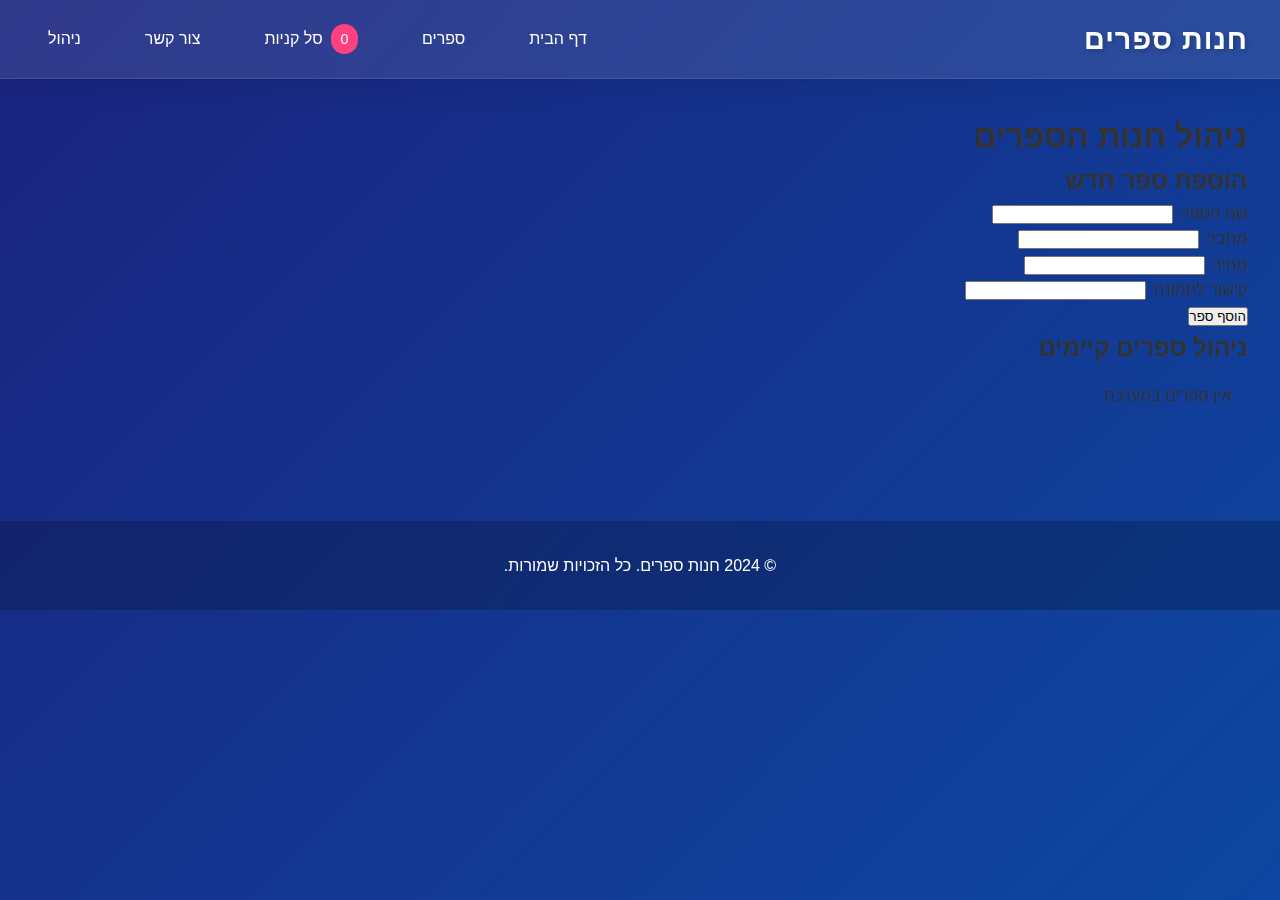
==== admin.html @ a2d4e338 "Add files via upload" ====
<!DOCTYPE html>
<html lang="he" dir="rtl">
<head>
    <meta charset="UTF-8">
    <meta name="viewport" content="width=device-width, initial-scale=1.0">
    <title>ניהול - חנות ספרים</title>
    <link rel="stylesheet" href="styles.css">
</head>
<body>
    <!-- תפריט ניווט -->
    <header>
        <nav>
            <div class="logo">
                <a href="index.html">חנות ספרים</a>
            </div>
            <ul>
                <li><a href="index.html">דף הבית</a></li>
                <li><a href="books.html">ספרים</a></li>
                <li>
                    <a href="cart.html" class="cart-link">
                        <span class="cart-count">0</span>
                        סל קניות
                    </a>
                </li>
                <li><a href="contact.html">צור קשר</a></li>
                <li><a href="admin.html">ניהול</a></li>
            </ul>
        </nav>
    </header>

    <main>
        <h1>ניהול חנות הספרים</h1>
        
        <!-- טופס הוספת ספר -->
        <section class="admin-section">
            <h2>הוספת ספר חדש</h2>
            <form id="addBookForm" class="admin-form">
                <div class="form-group">
                    <label for="bookTitle">שם הספר:</label>
                    <input type="text" id="bookTitle" required>
                </div>
                <div class="form-group">
                    <label for="bookAuthor">מחבר:</label>
                    <input type="text" id="bookAuthor" required>
                </div>
                <div class="form-group">
                    <label for="bookPrice">מחיר:</label>
                    <input type="number" id="bookPrice" required>
                </div>
                <div class="form-group">
                    <label for="bookImage">קישור לתמונה:</label>
                    <input type="url" id="bookImage" required>
                </div>
                <button type="submit">הוסף ספר</button>
            </form>
        </section>

        <!-- רשימת ספרים -->
        <section class="admin-section">
            <h2>ניהול ספרים קיימים</h2>
            <div id="booksList" class="books-grid">
                <!-- הספרים יוצגו כאן -->
            </div>
        </section>
    </main>

    <footer>
        <p>&copy; 2024 חנות ספרים. כל הזכויות שמורות.</p>
    </footer>

    <script>
        // טעינת ספרים בטעינת הדף
        document.addEventListener('DOMContentLoaded', loadBooks);

        // הוספת ספר חדש
        document.getElementById('addBookForm').addEventListener('submit', function(e) {
            e.preventDefault();
            
            const newBook = {
                id: Date.now(),
                title: document.getElementById('bookTitle').value,
                author: document.getElementById('bookAuthor').value,
                price: Number(document.getElementById('bookPrice').value),
                image: document.getElementById('bookImage').value
            };

            // שמירה ב-localStorage
            let books = JSON.parse(localStorage.getItem('books') || '[]');
            books.push(newBook);
            localStorage.setItem('books', JSON.stringify(books));

            // איפוס הטופס
            this.reset();
            alert('הספר נוסף בהצלחה!');
            
            // רענון רשימת הספרים
            loadBooks();
        });

        // טעינת רשימת הספרים
        function loadBooks() {
            const books = JSON.parse(localStorage.getItem('books') || '[]');
            const booksListElement = document.getElementById('booksList');
            
            if (books.length === 0) {
                booksListElement.innerHTML = '<p>אין ספרים במערכת</p>';
                return;
            }
            
            booksListElement.innerHTML = books.map((book, index) => `
                <div class="book-card">
                    <img src="${book.image}" alt="${book.title}">
                    <h3>${book.title}</h3>
                    <p>מאת: ${book.author}</p>
                    <p>מחיר: ₪${book.price}</p>
                    <div class="book-actions">
                        <button onclick="deleteBook(${index})" class="delete-btn">מחק</button>
                        <button onclick="editBook(${index})" class="edit-btn">ערוך</button>
                    </div>
                </div>
            `).join('');
        }

        // מחיקת ספר
        function deleteBook(index) {
            if (confirm('האם אתה בטוח שברצונך למחוק ספר זה?')) {
                const books = JSON.parse(localStorage.getItem('books') || '[]');
                books.splice(index, 1);
                localStorage.setItem('books', JSON.stringify(books));
                loadBooks();
            }
        }

        // עריכת ספר
        function editBook(index) {
            const books = JSON.parse(localStorage.getItem('books') || '[]');
            const book = books[index];
            
            // מילוי הטופס בפרטי הספר
            document.getElementById('bookTitle').value = book.title;
            document.getElementById('bookAuthor').value = book.author;
            document.getElementById('bookPrice').value = book.price;
            document.getElementById('bookImage').value = book.image;
            
            // מחיקת הספר הישן
            books.splice(index, 1);
            localStorage.setItem('books', JSON.stringify(books));
            
            // גלילה לטופס
            document.querySelector('.admin-section').scrollIntoView({ behavior: 'smooth' });
        }
    </script>
</body>
</html>
---- styles.css ----
/* איפוס והגדרות בסיס */
* {
    margin: 0;
    padding: 0;
    box-sizing: border-box;
}

body {
    font-family: 'Heebo', sans-serif;
    background: linear-gradient(135deg, #1a237e 0%, #0d47a1 100%);
    color: #333;
    line-height: 1.6;
    min-height: 100vh;
}

/* עיצוב Header */
header {
    background: rgba(255, 255, 255, 0.1);
    backdrop-filter: blur(10px);
    box-shadow: 0 4px 30px rgba(0, 0, 0, 0.1);
    border-bottom: 1px solid rgba(255, 255, 255, 0.1);
    position: sticky;
    top: 0;
    z-index: 1000;
}

nav {
    max-width: 1400px;
    margin: 0 auto;
    padding: 1rem 2rem;
    display: flex;
    justify-content: space-between;
    align-items: center;
}

.logo a {
    color: white;
    font-size: 1.8rem;
    font-weight: 700;
    text-decoration: none;
    letter-spacing: 1px;
    text-shadow: 2px 2px 4px rgba(0, 0, 0, 0.2);
}

nav ul {
    display: flex;
    gap: 2rem;
    align-items: center;
    list-style: none;
}

nav ul li a {
    color: white;
    text-decoration: none;
    font-weight: 500;
    padding: 0.5rem 1rem;
    border-radius: 8px;
    transition: all 0.3s ease;
}

nav ul li a:hover {
    background: rgba(255, 255, 255, 0.1);
    transform: translateY(-2px);
}

/* עיצוב Main Content */
main {
    max-width: 1400px;
    margin: 0 auto;
    padding: 2rem;
}

.welcome-title {
    color: white;
    font-size: 3.5rem;
    font-weight: 700;
    text-align: center;
    margin: 3rem 0;
    text-shadow: 2px 2px 4px rgba(0, 0, 0, 0.2);
    letter-spacing: 1px;
}

.featured-books h2 {
    color: white;
    font-size: 2.5rem;
    text-align: center;
    margin: 2rem 0 3rem;
    text-shadow: 2px 2px 4px rgba(0, 0, 0, 0.2);
}

/* עיצוב כרטיסי ספרים */
.books-grid {
    display: grid;
    grid-template-columns: repeat(auto-fill, minmax(280px, 1fr));
    gap: 2rem;
    padding: 1rem;
}

.book-card {
    background: rgba(255, 255, 255, 0.95);
    border-radius: 16px;
    overflow: hidden;
    box-shadow: 0 8px 30px rgba(0, 0, 0, 0.1);
    transition: all 0.3s ease;
    position: relative;
}

.book-card:hover {
    transform: translateY(-10px);
    box-shadow: 0 15px 40px rgba(0, 0, 0, 0.2);
}

.book-card img {
    width: 100%;
    height: 300px;
    object-fit: cover;
    border-bottom: 1px solid rgba(0, 0, 0, 0.1);
}

.book-info {
    padding: 1.5rem;
}

.book-card h3 {
    font-size: 1.4rem;
    margin-bottom: 0.5rem;
    color: #1a237e;
}

.book-card .author {
    color: #666;
    font-size: 1rem;
    margin-bottom: 1rem;
}

.book-card .price {
    font-size: 1.3rem;
    font-weight: 700;
    color: #0d47a1;
    margin-bottom: 1rem;
}

.add-to-cart-btn {
    width: 100%;
    padding: 1rem;
    background: #1a237e;
    color: white;
    border: none;
    border-radius: 8px;
    font-size: 1rem;
    font-weight: 500;
    cursor: pointer;
    transition: all 0.3s ease;
}

.add-to-cart-btn:hover {
    background: #0d47a1;
    transform: translateY(-2px);
}

/* עיצוב Cart Badge */
.cart-link {
    position: relative;
    display: flex;
    align-items: center;
    gap: 0.5rem;
}

.cart-count {
    background: #ff4081;
    color: white;
    padding: 0.2rem 0.6rem;
    border-radius: 20px;
    font-size: 0.9rem;
    font-weight: 500;
}

/* עיצוב Footer */
footer {
    background: rgba(0, 0, 0, 0.2);
    color: white;
    text-align: center;
    padding: 2rem;
    margin-top: 4rem;
    backdrop-filter: blur(10px);
}

/* מודל פרטי ספר */
.book-modal {
    position: fixed;
    top: 0;
    left: 0;
    width: 100%;
    height: 100%;
    background: rgba(0, 0, 0, 0.8);
    display: flex;
    justify-content: center;
    align-items: center;
    z-index: 1000;
}

.modal-content {
    background: white;
    padding: 2rem;
    border-radius: 16px;
    max-width: 600px;
    width: 90%;
    max-height: 90vh;
    overflow-y: auto;
    position: relative;
}

.close-modal {
    position: absolute;
    top: 1rem;
    right: 1rem;
    font-size: 1.5rem;
    cursor: pointer;
}

.book-details {
    margin: 1rem 0;
    font-size: 0.9rem;
    color: #666;
}

.details-btn {
    background: #1a237e;
    color: white;
    border: none;
    padding: 0.5rem 1rem;
    border-radius: 8px;
    margin-bottom: 0.5rem;
    cursor: pointer;
    width: 100%;
}

.details-btn:hover {
    background: #0d47a1;
}

.description {
    margin: 1rem 0;
    line-height: 1.6;
}

.book-metadata {
    background: #f5f5f5;
    padding: 1rem;
    border-radius: 8px;
    margin: 1rem 0;
}

/* עיצוב סל קניות */
.cart-container {
    max-width: 1200px;
    margin: 0 auto;
    padding: 2rem;
    display: grid;
    grid-template-columns: 1fr 300px;
    gap: 2rem;
}

.cart-items {
    background: rgba(255, 255, 255, 0.95);
    padding: 2rem;
    border-radius: 16px;
    box-shadow: 0 8px 30px rgba(0, 0, 0, 0.1);
}

.cart-item {
    display: grid;
    grid-template-columns: 1fr auto auto auto;
    align-items: center;
    gap: 1rem;
    padding: 1rem;
    border-bottom: 1px solid #eee;
}

.item-details h3 {
    margin: 0;
    font-size: 1.1rem;
    color: #1a237e;
}

.item-price {
    color: #666;
    margin: 0.5rem 0;
}

.item-quantity {
    display: flex;
    align-items: center;
    gap: 0.5rem;
}

.item-quantity button {
    background: #1a237e;
    color: white;
    border: none;
    width: 30px;
    height: 30px;
    border-radius: 50%;
    cursor: pointer;
    font-size: 1.2rem;
}

.item-total {
    font-weight: 700;
    color: #1a237e;
}

.remove-item {
    background: #dc3545;
    color: white;
    border: none;
    width: 30px;
    height: 30px;
    border-radius: 50%;
    cursor: pointer;
    font-size: 1.2rem;
}

.cart-summary {
    background: rgba(255, 255, 255, 0.95);
    padding: 2rem;
    border-radius: 16px;
    box-shadow: 0 8px 30px rgba(0, 0, 0, 0.1);
    position: sticky;
    top: 2rem;
}

.cart-summary h3 {
    margin: 0 0 1rem;
    color: #1a237e;
}

.total-price {
    font-size: 1.4rem;
    font-weight: 700;
    color: #1a237e;
    margin: 1rem 0;
}

.checkout-btn {
    width: 100%;
    padding: 1rem;
    background: #4CAF50;
    color: white;
    border: none;
    border-radius: 8px;
    font-size: 1.1rem;
    cursor: pointer;
    margin-bottom: 1rem;
}

.clear-cart-btn {
    width: 100%;
    padding: 1rem;
    background: #dc3545;
    color: white;
    border: none;
    border-radius: 8px;
    font-size: 1.1rem;
    cursor: pointer;
}

.empty-cart {
    text-align: center;
    color: #666;
    font-size: 1.2rem;
    padding: 2rem;
}

@media (max-width: 768px) {
    .cart-container {
        grid-template-columns: 1fr;
    }
    
    .cart-item {
        grid-template-columns: 1fr auto;
        gap: 0.5rem;
    }
    
    .item-quantity {
        grid-column: 1/-1;
        justify-content: center;
    }
}
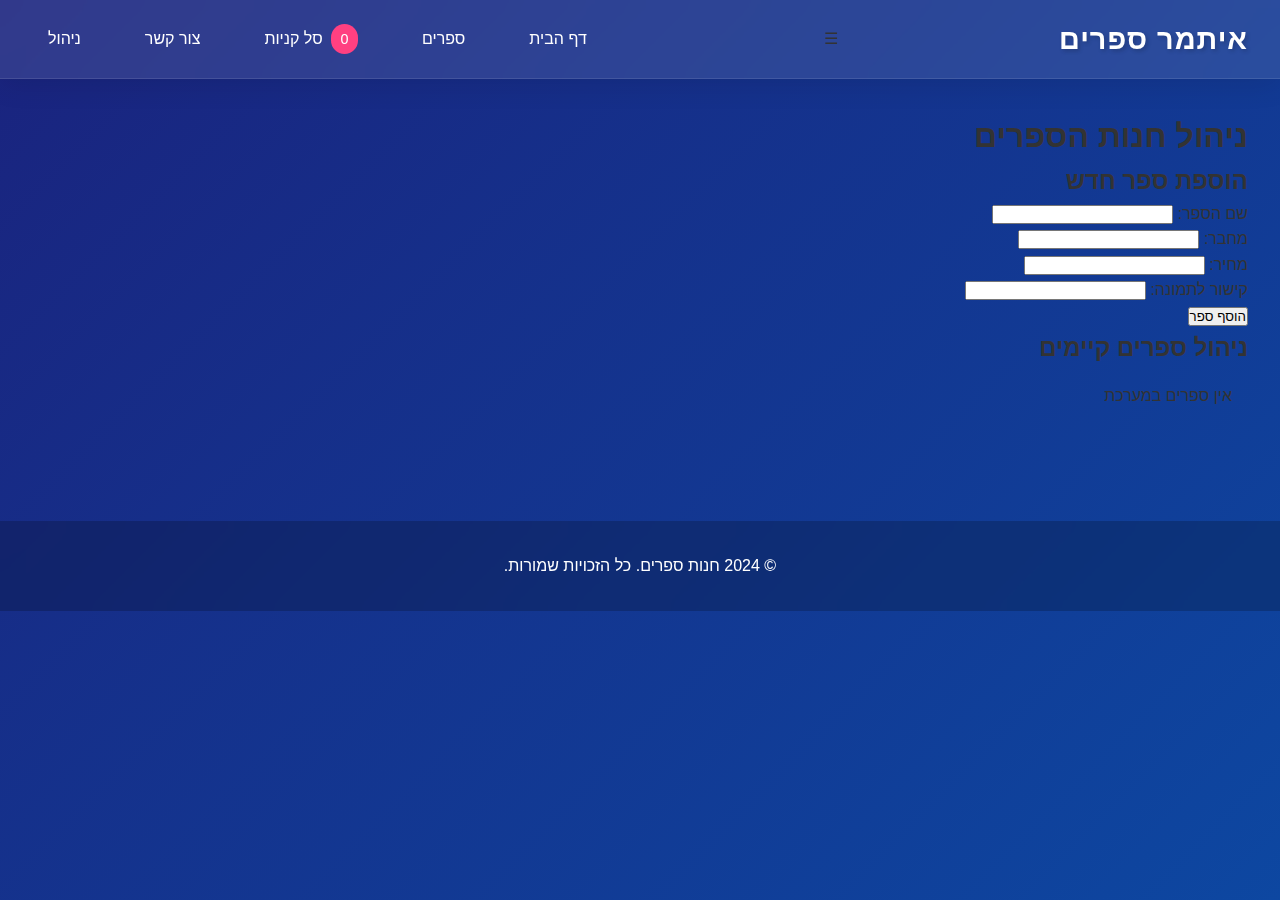
==== commit 358a269e: "Add files via upload" ====
--- a/admin.html
+++ b/admin.html
@@ -11,8 +11,9 @@
     <header>
         <nav>
             <div class="logo">
-                <a href="index.html">חנות ספרים</a>
+                <a href="index.html">איתמר ספרים</a>
             </div>
+            <div class="menu-toggle">☰</div>
             <ul>
                 <li><a href="index.html">דף הבית</a></li>
                 <li><a href="books.html">ספרים</a></li>
@@ -149,6 +150,21 @@
             // גלילה לטופס
             document.querySelector('.admin-section').scrollIntoView({ behavior: 'smooth' });
         }
+
+        // תפריט מובייל
+        const menuToggle = document.querySelector('.menu-toggle');
+        const navUl = document.querySelector('nav ul');
+
+        menuToggle.addEventListener('click', () => {
+            navUl.classList.toggle('active');
+        });
+
+        // סגירת תפריט בלחיצה על קישור
+        document.querySelectorAll('nav a').forEach(link => {
+            link.addEventListener('click', () => {
+                navUl.classList.remove('active');
+            });
+        });
     </script>
 </body>
 </html>--- a/styles.css
+++ b/styles.css
@@ -251,95 +251,207 @@
     margin: 1rem 0;
 }
 
+/* הגדרות בסיס רספונסיביות */
+* {
+    box-sizing: border-box;
+    margin: 0;
+    padding: 0;
+}
+
+/* Meta viewport כבר קיים ב-HTML */
+
+/* עיצוב תפריט למובייל */
+@media screen and (max-width: 768px) {
+    nav {
+        padding: 0.5rem;
+    }
+
+    nav ul {
+        position: fixed;
+        top: 60px;
+        right: -100%;
+        background: rgba(26, 35, 126, 0.95);
+        backdrop-filter: blur(10px);
+        width: 100%;
+        height: calc(100vh - 60px);
+        flex-direction: column;
+        padding: 2rem;
+        transition: 0.3s;
+        z-index: 1000;
+    }
+
+    nav ul.active {
+        right: 0;
+    }
+
+    .menu-toggle {
+        display: block;
+        font-size: 1.5rem;
+        color: white;
+        cursor: pointer;
+    }
+
+    /* עיצוב כרטיסי ספרים */
+    .books-grid {
+        grid-template-columns: 1fr;
+        padding: 1rem;
+    }
+
+    .book-card {
+        margin: 0.5rem 0;
+    }
+
+    /* עיצוב סל קניות */
+    .cart-container {
+        grid-template-columns: 1fr;
+        padding: 1rem;
+    }
+
+    .cart-item {
+        grid-template-columns: 1fr;
+        text-align: center;
+    }
+
+    .item-quantity {
+        justify-content: center;
+        margin: 1rem 0;
+    }
+
+    /* כותרות */
+    .welcome-title {
+        font-size: 2rem;
+        padding: 1rem;
+    }
+}
+
+/* עיצוב לטאבלט */
+@media screen and (min-width: 769px) and (max-width: 1024px) {
+    .books-grid {
+        grid-template-columns: repeat(2, 1fr);
+    }
+}
+
 /* עיצוב סל קניות */
 .cart-container {
     max-width: 1200px;
-    margin: 0 auto;
+    margin: 2rem auto;
+    padding: 0 2rem;
+    display: grid;
+    grid-template-columns: 1fr 350px;
+    gap: 2rem;
+}
+
+.cart-items {
+    background: white;
+    border-radius: 16px;
+    box-shadow: 0 4px 20px rgba(0, 0, 0, 0.08);
     padding: 2rem;
-    display: grid;
-    grid-template-columns: 1fr 300px;
-    gap: 2rem;
-}
-
-.cart-items {
-    background: rgba(255, 255, 255, 0.95);
-    padding: 2rem;
-    border-radius: 16px;
-    box-shadow: 0 8px 30px rgba(0, 0, 0, 0.1);
 }
 
 .cart-item {
     display: grid;
     grid-template-columns: 1fr auto auto auto;
     align-items: center;
-    gap: 1rem;
-    padding: 1rem;
+    gap: 1.5rem;
+    padding: 1.5rem;
     border-bottom: 1px solid #eee;
+    transition: all 0.3s ease;
+}
+
+.cart-item:hover {
+    background: #f8f9fa;
 }
 
 .item-details h3 {
-    margin: 0;
-    font-size: 1.1rem;
     color: #1a237e;
+    font-size: 1.2rem;
+    margin-bottom: 0.5rem;
 }
 
 .item-price {
     color: #666;
-    margin: 0.5rem 0;
+    font-size: 1.1rem;
 }
 
 .item-quantity {
     display: flex;
     align-items: center;
-    gap: 0.5rem;
+    gap: 1rem;
+    background: #f8f9fa;
+    padding: 0.5rem;
+    border-radius: 8px;
 }
 
 .item-quantity button {
     background: #1a237e;
     color: white;
     border: none;
-    width: 30px;
-    height: 30px;
-    border-radius: 50%;
-    cursor: pointer;
-    font-size: 1.2rem;
+    width: 32px;
+    height: 32px;
+    border-radius: 8px;
+    cursor: pointer;
+    font-size: 1.2rem;
+    transition: all 0.2s ease;
+}
+
+.item-quantity button:hover {
+    background: #283593;
+    transform: scale(1.05);
+}
+
+.item-quantity span {
+    font-size: 1.2rem;
+    font-weight: 500;
+    min-width: 30px;
+    text-align: center;
 }
 
 .item-total {
     font-weight: 700;
     color: #1a237e;
+    font-size: 1.2rem;
 }
 
 .remove-item {
     background: #dc3545;
     color: white;
     border: none;
-    width: 30px;
-    height: 30px;
-    border-radius: 50%;
-    cursor: pointer;
-    font-size: 1.2rem;
+    width: 32px;
+    height: 32px;
+    border-radius: 8px;
+    cursor: pointer;
+    font-size: 1.2rem;
+    transition: all 0.2s ease;
+}
+
+.remove-item:hover {
+    background: #c82333;
+    transform: scale(1.05);
 }
 
 .cart-summary {
-    background: rgba(255, 255, 255, 0.95);
+    background: white;
+    border-radius: 16px;
+    box-shadow: 0 4px 20px rgba(0, 0, 0, 0.08);
     padding: 2rem;
-    border-radius: 16px;
-    box-shadow: 0 8px 30px rgba(0, 0, 0, 0.1);
     position: sticky;
     top: 2rem;
+    height: fit-content;
 }
 
 .cart-summary h3 {
-    margin: 0 0 1rem;
     color: #1a237e;
+    font-size: 1.4rem;
+    margin-bottom: 1.5rem;
+    padding-bottom: 1rem;
+    border-bottom: 2px solid #e3f2fd;
 }
 
 .total-price {
-    font-size: 1.4rem;
+    font-size: 1.6rem;
     font-weight: 700;
     color: #1a237e;
-    margin: 1rem 0;
+    margin: 1.5rem 0;
 }
 
 .checkout-btn {
@@ -349,41 +461,74 @@
     color: white;
     border: none;
     border-radius: 8px;
-    font-size: 1.1rem;
+    font-size: 1.2rem;
+    font-weight: 500;
     cursor: pointer;
     margin-bottom: 1rem;
+    transition: all 0.3s ease;
+}
+
+.checkout-btn:hover {
+    background: #43A047;
+    transform: translateY(-2px);
+    box-shadow: 0 4px 12px rgba(76, 175, 80, 0.2);
 }
 
 .clear-cart-btn {
     width: 100%;
     padding: 1rem;
+    background: #f8f9fa;
+    color: #dc3545;
+    border: 2px solid #dc3545;
+    border-radius: 8px;
+    font-size: 1.1rem;
+    font-weight: 500;
+    cursor: pointer;
+    transition: all 0.3s ease;
+}
+
+.clear-cart-btn:hover {
     background: #dc3545;
     color: white;
-    border: none;
-    border-radius: 8px;
-    font-size: 1.1rem;
-    cursor: pointer;
 }
 
 .empty-cart {
     text-align: center;
     color: #666;
     font-size: 1.2rem;
-    padding: 2rem;
-}
-
+    padding: 3rem;
+}
+
+/* התאמה למובייל */
 @media (max-width: 768px) {
     .cart-container {
         grid-template-columns: 1fr;
+        padding: 1rem;
     }
     
     .cart-item {
-        grid-template-columns: 1fr auto;
-        gap: 0.5rem;
+        grid-template-columns: 1fr;
+        text-align: center;
+        gap: 1rem;
     }
     
     .item-quantity {
-        grid-column: 1/-1;
         justify-content: center;
-    }
+        margin: 1rem auto;
+    }
+    
+    .cart-summary {
+        position: static;
+        margin-top: 2rem;
+    }
+}
+
+/* אנימציות */
+@keyframes fadeIn {
+    from { opacity: 0; transform: translateY(10px); }
+    to { opacity: 1; transform: translateY(0); }
+}
+
+.cart-item {
+    animation: fadeIn 0.3s ease-out;
 }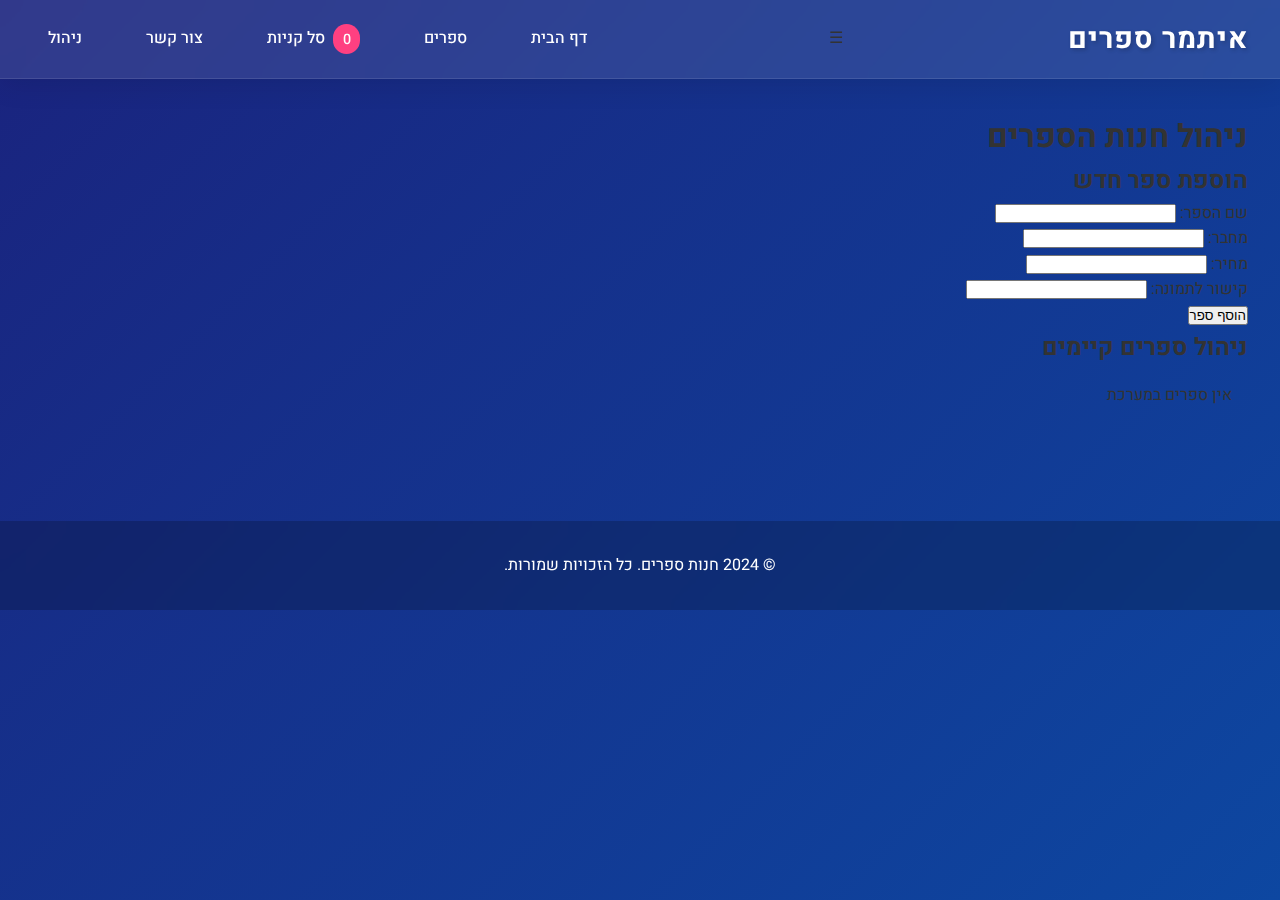
==== commit e28bf237: "Add files via upload" ====
--- a/admin.html
+++ b/admin.html
@@ -3,7 +3,17 @@
 <head>
     <meta charset="UTF-8">
     <meta name="viewport" content="width=device-width, initial-scale=1.0">
-    <title>ניהול - חנות ספרים</title>
+    <title>איתמר ספרים</title>
+    
+    <!-- Favicon -->
+    <link rel="apple-touch-icon" sizes="180x180" href="apple-touch-icon.png">
+    <link rel="icon" type="image/png" sizes="32x32" href="favicon-32x32.png">
+    <link rel="icon" type="image/png" sizes="16x16" href="favicon-16x16.png">
+    <link rel="manifest" href="site.webmanifest">
+    <meta name="theme-color" content="#1a237e">
+    
+    <!-- שאר התגיות הקיימות -->
+    <link href="https://fonts.googleapis.com/css2?family=Heebo:wght@300;400;500;700&display=swap" rel="stylesheet">
     <link rel="stylesheet" href="styles.css">
 </head>
 <body>
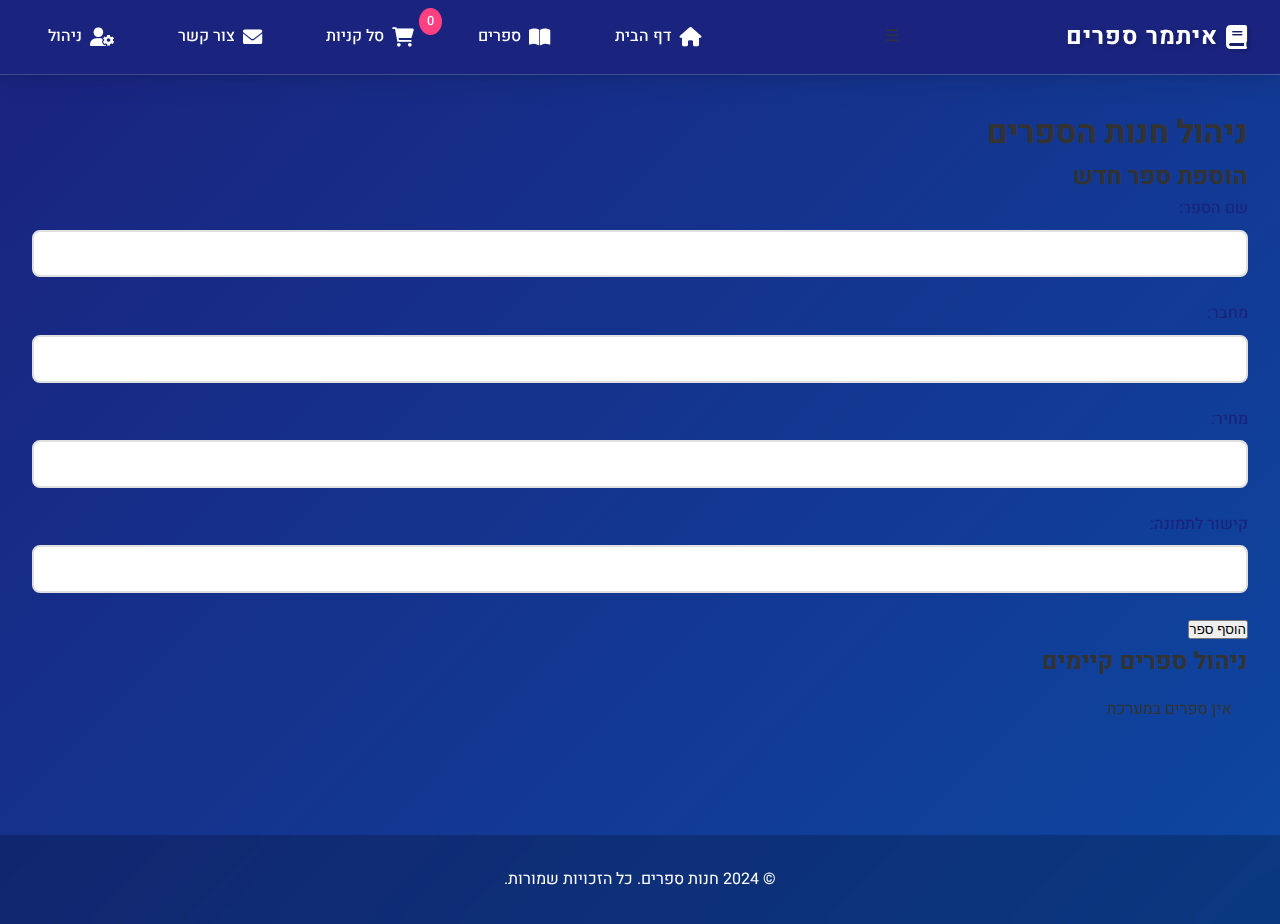
==== commit 7421f3cb: "Add files via upload" ====
--- a/admin.html
+++ b/admin.html
@@ -15,26 +15,51 @@
     <!-- שאר התגיות הקיימות -->
     <link href="https://fonts.googleapis.com/css2?family=Heebo:wght@300;400;500;700&display=swap" rel="stylesheet">
     <link rel="stylesheet" href="styles.css">
+    <link rel="stylesheet" href="https://cdnjs.cloudflare.com/ajax/libs/font-awesome/6.0.0/css/all.min.css">
 </head>
 <body>
     <!-- תפריט ניווט -->
     <header>
         <nav>
             <div class="logo">
-                <a href="index.html">איתמר ספרים</a>
+                <a href="index.html">
+                    <i class="fas fa-book"></i>
+                    איתמר ספרים
+                </a>
             </div>
             <div class="menu-toggle">☰</div>
             <ul>
-                <li><a href="index.html">דף הבית</a></li>
-                <li><a href="books.html">ספרים</a></li>
+                <li>
+                    <a href="index.html">
+                        <i class="fas fa-home"></i>
+                        דף הבית
+                    </a>
+                </li>
+                <li>
+                    <a href="books.html">
+                        <i class="fas fa-book-open"></i>
+                        ספרים
+                    </a>
+                </li>
                 <li>
                     <a href="cart.html" class="cart-link">
+                        <i class="fas fa-shopping-cart"></i>
+                        סל קניות
                         <span class="cart-count">0</span>
-                        סל קניות
-                    </a>
-                </li>
-                <li><a href="contact.html">צור קשר</a></li>
-                <li><a href="admin.html">ניהול</a></li>
+                    </a>
+                </li>
+                <li>
+                    <a href="contact.html">
+                        <i class="fas fa-envelope"></i>
+                        צור קשר
+                    </a>
+                </li>
+                <li>
+                    <a href="admin.html">
+                        <i class="fas fa-user-cog"></i>
+                        ניהול
+                    </a>
+                </li>
             </ul>
         </nav>
     </header>
--- a/styles.css
+++ b/styles.css
@@ -531,4 +531,286 @@
 
 .cart-item {
     animation: fadeIn 0.3s ease-out;
+}
+
+/* עיצוב דף צור קשר */
+.contact-page {
+    background: linear-gradient(135deg, #f5f7ff 0%, #ffffff 100%);
+    min-height: 80vh;
+}
+
+.contact-hero {
+    text-align: center;
+    padding: 4rem 2rem;
+    background: linear-gradient(135deg, #1a237e 0%, #283593 100%);
+    color: white;
+    margin-bottom: 3rem;
+}
+
+.contact-hero h1 {
+    font-size: 2.5rem;
+    margin-bottom: 1rem;
+    animation: fadeInDown 0.5s ease-out;
+}
+
+.contact-hero p {
+    font-size: 1.2rem;
+    opacity: 0.9;
+    animation: fadeInUp 0.5s ease-out 0.2s both;
+}
+
+.contact-container {
+    max-width: 1200px;
+    margin: 0 auto;
+    padding: 0 2rem;
+}
+
+.contact-info {
+    display: grid;
+    grid-template-columns: repeat(3, 1fr);
+    gap: 2rem;
+    margin-bottom: 3rem;
+}
+
+.info-card {
+    background: white;
+    padding: 2rem;
+    border-radius: 16px;
+    text-align: center;
+    box-shadow: 0 4px 20px rgba(0, 0, 0, 0.08);
+    transition: transform 0.3s ease;
+    animation: fadeIn 0.5s ease-out;
+}
+
+.info-card:hover {
+    transform: translateY(-5px);
+}
+
+.info-card i {
+    font-size: 2rem;
+    color: #1a237e;
+    margin-bottom: 1rem;
+}
+
+.info-card h3 {
+    color: #1a237e;
+    margin-bottom: 0.5rem;
+}
+
+.info-card p {
+    color: #666;
+}
+
+.contact-form {
+    background: white;
+    padding: 3rem;
+    border-radius: 16px;
+    box-shadow: 0 4px 20px rgba(0, 0, 0, 0.08);
+    max-width: 800px;
+    margin: 0 auto;
+    animation: slideUp 0.5s ease-out;
+}
+
+.form-group {
+    margin-bottom: 1.5rem;
+}
+
+.form-group label {
+    display: block;
+    margin-bottom: 0.5rem;
+    color: #1a237e;
+    font-weight: 500;
+}
+
+.form-group input,
+.form-group select,
+.form-group textarea {
+    width: 100%;
+    padding: 0.8rem;
+    border: 2px solid #e0e0e0;
+    border-radius: 8px;
+    font-size: 1rem;
+    transition: all 0.3s ease;
+}
+
+.form-group input:focus,
+.form-group select:focus,
+.form-group textarea:focus {
+    border-color: #1a237e;
+    outline: none;
+    box-shadow: 0 0 0 3px rgba(26, 35, 126, 0.1);
+}
+
+.submit-btn {
+    width: 100%;
+    padding: 1rem;
+    background: #1a237e;
+    color: white;
+    border: none;
+    border-radius: 8px;
+    font-size: 1.1rem;
+    cursor: pointer;
+    transition: all 0.3s ease;
+    display: flex;
+    align-items: center;
+    justify-content: center;
+    gap: 0.5rem;
+}
+
+.submit-btn:hover {
+    background: #283593;
+    transform: translateY(-2px);
+    box-shadow: 0 4px 12px rgba(26, 35, 126, 0.2);
+}
+
+.submit-btn i {
+    transition: transform 0.3s ease;
+}
+
+.submit-btn:hover i {
+    transform: translateX(-5px);
+}
+
+/* אנימציות */
+@keyframes fadeInDown {
+    from {
+        opacity: 0;
+        transform: translateY(-20px);
+    }
+    to {
+        opacity: 1;
+        transform: translateY(0);
+    }
+}
+
+@keyframes fadeInUp {
+    from {
+        opacity: 0;
+        transform: translateY(20px);
+    }
+    to {
+        opacity: 1;
+        transform: translateY(0);
+    }
+}
+
+@keyframes slideUp {
+    from {
+        opacity: 0;
+        transform: translateY(40px);
+    }
+    to {
+        opacity: 1;
+        transform: translateY(0);
+    }
+}
+
+/* התאמה למובייל */
+@media (max-width: 768px) {
+    .contact-info {
+        grid-template-columns: 1fr;
+    }
+    
+    .contact-form {
+        padding: 2rem;
+    }
+    
+    .contact-hero {
+        padding: 3rem 1rem;
+    }
+    
+    .contact-hero h1 {
+        font-size: 2rem;
+    }
+}
+
+/* עיצוב תפריט ניווט */
+nav {
+    background: #1a237e;
+    padding: 1rem 2rem;
+    display: flex;
+    justify-content: space-between;
+    align-items: center;
+    box-shadow: 0 2px 10px rgba(0, 0, 0, 0.1);
+}
+
+nav .logo a {
+    color: white;
+    font-size: 1.5rem;
+    font-weight: 700;
+    text-decoration: none;
+    display: flex;
+    align-items: center;
+    gap: 0.5rem;
+}
+
+nav ul {
+    display: flex;
+    gap: 2rem;
+    list-style: none;
+    margin: 0;
+    padding: 0;
+}
+
+nav ul li a {
+    color: white;
+    text-decoration: none;
+    display: flex;
+    align-items: center;
+    gap: 0.5rem;
+    font-weight: 500;
+    transition: all 0.3s ease;
+}
+
+nav ul li a:hover {
+    color: #e3f2fd;
+    transform: translateY(-2px);
+}
+
+nav ul li a i {
+    font-size: 1.2rem;
+}
+
+.cart-link {
+    position: relative;
+}
+
+.cart-count {
+    position: absolute;
+    top: -8px;
+    right: -12px;
+    background: #ff4081;
+    color: white;
+    font-size: 0.8rem;
+    padding: 0.2rem 0.5rem;
+    border-radius: 50%;
+    min-width: 20px;
+    text-align: center;
+}
+
+/* התאמה למובייל */
+@media (max-width: 768px) {
+    .menu-toggle {
+        display: block;
+        color: white;
+        font-size: 1.5rem;
+        cursor: pointer;
+    }
+
+    nav ul {
+        display: none;
+        position: absolute;
+        top: 100%;
+        right: 0;
+        background: #1a237e;
+        width: 100%;
+        flex-direction: column;
+        padding: 1rem;
+        gap: 1rem;
+        box-shadow: 0 4px 10px rgba(0, 0, 0, 0.1);
+    }
+
+    nav ul.active {
+        display: flex;
+    }
 }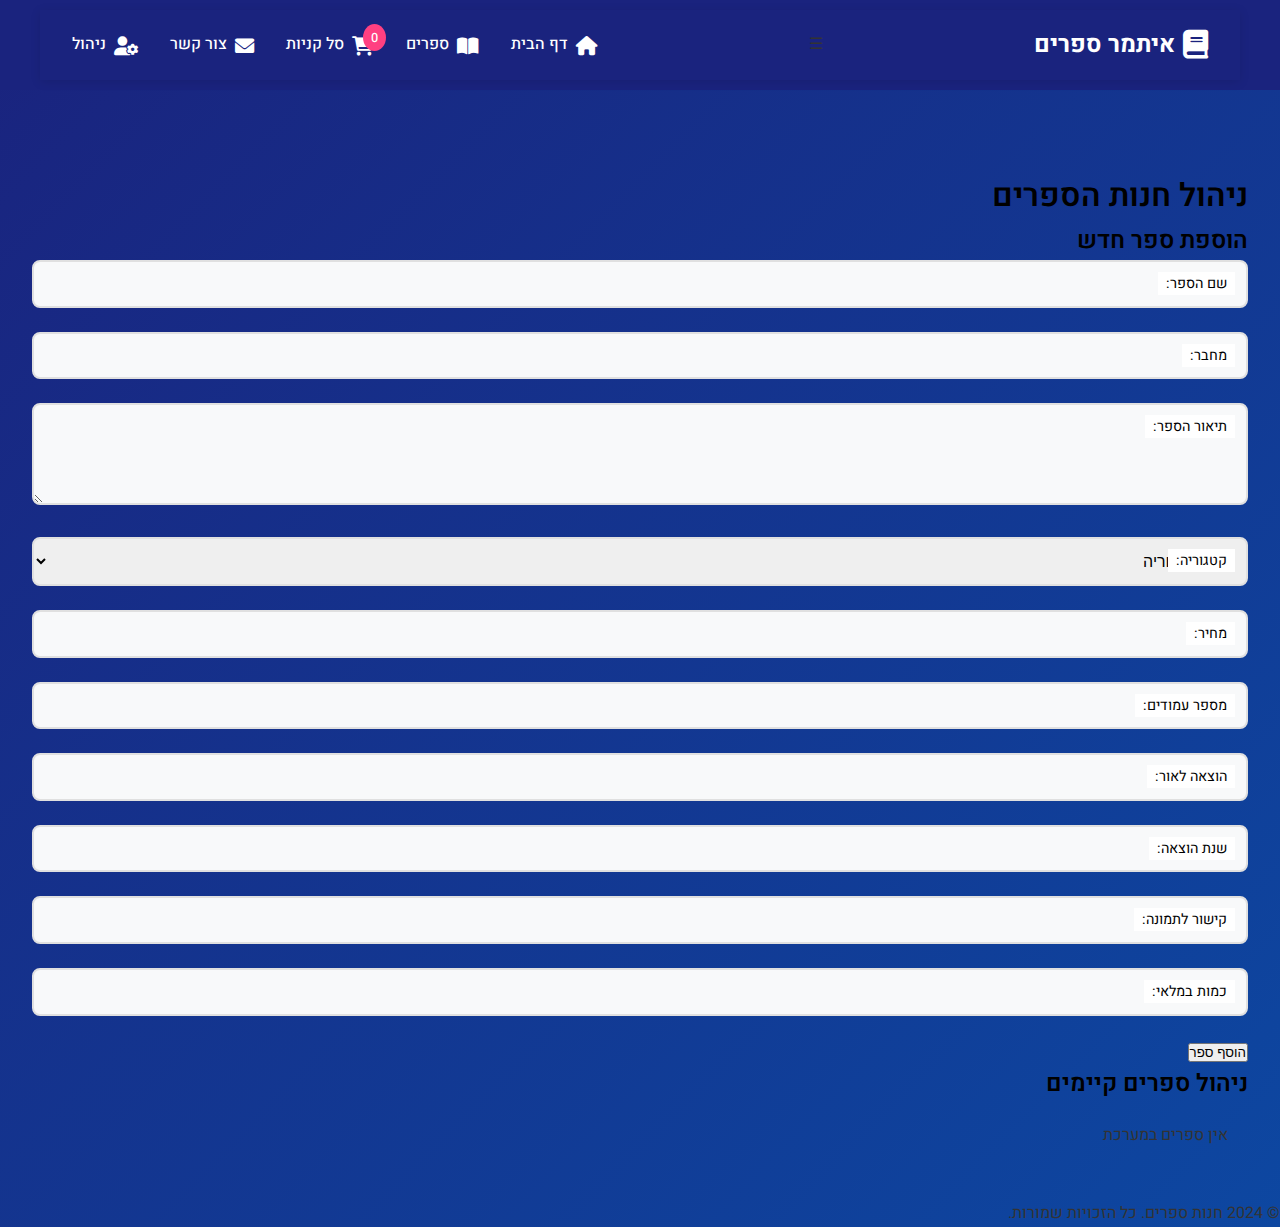
==== commit f2f12fd3: "Add files via upload" ====
--- a/admin.html
+++ b/admin.html
@@ -73,19 +73,50 @@
             <form id="addBookForm" class="admin-form">
                 <div class="form-group">
                     <label for="bookTitle">שם הספר:</label>
-                    <input type="text" id="bookTitle" required>
+                    <input type="text" id="bookTitle" required placeholder="הכנס את שם הספר">
                 </div>
                 <div class="form-group">
                     <label for="bookAuthor">מחבר:</label>
-                    <input type="text" id="bookAuthor" required>
+                    <input type="text" id="bookAuthor" required placeholder="שם המחבר">
+                </div>
+                <div class="form-group">
+                    <label for="bookDescription">תיאור הספר:</label>
+                    <textarea id="bookDescription" rows="4" required placeholder="הכנס תיאור קצר של הספר"></textarea>
+                </div>
+                <div class="form-group">
+                    <label for="bookCategory">קטגוריה:</label>
+                    <select id="bookCategory" required>
+                        <option value="">בחר קטגוריה</option>
+                        <option value="ילדים">ספרי ילדים</option>
+                        <option value="מתח">מתח והרפתקאות</option>
+                        <option value="רומן">רומן</option>
+                        <option value="עיון">ספרי עיון</option>
+                        <option value="היסטוריה">היסטוריה</option>
+                    </select>
                 </div>
                 <div class="form-group">
                     <label for="bookPrice">מחיר:</label>
-                    <input type="number" id="bookPrice" required>
+                    <input type="number" id="bookPrice" required min="0" step="0.01" placeholder="הכנס מחיר">
+                </div>
+                <div class="form-group">
+                    <label for="bookPages">מספר עמודים:</label>
+                    <input type="number" id="bookPages" required min="1" placeholder="מספר עמודים">
+                </div>
+                <div class="form-group">
+                    <label for="bookPublisher">הוצאה לאור:</label>
+                    <input type="text" id="bookPublisher" placeholder="שם ההוצאה לאור">
+                </div>
+                <div class="form-group">
+                    <label for="bookYear">שנת הוצאה:</label>
+                    <input type="number" id="bookYear" placeholder="שנת הוצאה" min="1900" max="2024">
                 </div>
                 <div class="form-group">
                     <label for="bookImage">קישור לתמונה:</label>
-                    <input type="url" id="bookImage" required>
+                    <input type="url" id="bookImage" required placeholder="הכנס קישור לתמונת הספר">
+                </div>
+                <div class="form-group">
+                    <label for="bookStock">כמות במלאי:</label>
+                    <input type="number" id="bookStock" required min="0" placeholder="כמות זמינה במלאי">
                 </div>
                 <button type="submit">הוסף ספר</button>
             </form>
@@ -116,8 +147,14 @@
                 id: Date.now(),
                 title: document.getElementById('bookTitle').value,
                 author: document.getElementById('bookAuthor').value,
+                description: document.getElementById('bookDescription').value,
+                category: document.getElementById('bookCategory').value,
                 price: Number(document.getElementById('bookPrice').value),
-                image: document.getElementById('bookImage').value
+                pages: Number(document.getElementById('bookPages').value),
+                publisher: document.getElementById('bookPublisher').value,
+                year: Number(document.getElementById('bookYear').value),
+                image: document.getElementById('bookImage').value,
+                stock: Number(document.getElementById('bookStock').value)
             };
 
             // שמירה ב-localStorage
--- a/styles.css
+++ b/styles.css
@@ -15,52 +15,85 @@
 
 /* עיצוב Header */
 header {
-    background: rgba(255, 255, 255, 0.1);
-    backdrop-filter: blur(10px);
-    box-shadow: 0 4px 30px rgba(0, 0, 0, 0.1);
-    border-bottom: 1px solid rgba(255, 255, 255, 0.1);
-    position: sticky;
-    top: 0;
-    z-index: 1000;
+    background-color: #1a237e;
+    padding: 10px 0;
+}
+
+.user-actions {
+    display: flex;
+    justify-content: flex-end;
+    gap: 20px;
+    padding: 0 20px 10px;
+    max-width: 1200px;
+    margin: 0 auto;
+}
+
+.user-actions a {
+    color: white;
+    text-decoration: none;
+    display: flex;
+    align-items: center;
+    gap: 5px;
+    font-size: 14px;
+}
+
+.user-actions i {
+    font-size: 16px;
+}
+
+.cart-link {
+    position: relative;
+}
+
+.cart-count {
+    position: absolute;
+    top: -8px;
+    right: -8px;
+    background: red;
+    color: white;
+    border-radius: 50%;
+    padding: 2px 6px;
+    font-size: 12px;
+    min-width: 18px;
+    text-align: center;
 }
 
 nav {
-    max-width: 1400px;
+    max-width: 1200px;
     margin: 0 auto;
-    padding: 1rem 2rem;
-    display: flex;
-    justify-content: space-between;
-    align-items: center;
-}
-
-.logo a {
-    color: white;
-    font-size: 1.8rem;
-    font-weight: 700;
+    padding: 0 20px;
+}
+
+.nav-links {
+    display: flex;
+    gap: 30px;
+    justify-content: flex-start;
+}
+
+.nav-links a {
+    color: white;
     text-decoration: none;
-    letter-spacing: 1px;
-    text-shadow: 2px 2px 4px rgba(0, 0, 0, 0.2);
-}
-
-nav ul {
-    display: flex;
-    gap: 2rem;
-    align-items: center;
-    list-style: none;
-}
-
-nav ul li a {
-    color: white;
-    text-decoration: none;
-    font-weight: 500;
-    padding: 0.5rem 1rem;
-    border-radius: 8px;
-    transition: all 0.3s ease;
-}
-
-nav ul li a:hover {
-    background: rgba(255, 255, 255, 0.1);
-    transform: translateY(-2px);
+    font-size: 16px;
+    padding: 5px 0;
+}
+
+.nav-links a:hover {
+    color: #e0e0e0;
+}
+
+/* התאמה למסכים קטנים */
+@media (max-width: 768px) {
+    .user-actions {
+        padding: 0 15px 5px;
+    }
+
+    .nav-links {
+        gap: 15px;
+    }
+
+    .nav-links a {
+        font-size: 14px;
+    }
 }
 
 /* עיצוב Main Content */
@@ -91,243 +124,150 @@
 /* עיצוב כרטיסי ספרים */
 .books-grid {
     display: grid;
-    grid-template-columns: repeat(auto-fill, minmax(280px, 1fr));
-    gap: 2rem;
-    padding: 1rem;
+    grid-template-columns: repeat(auto-fill, minmax(200px, 1fr));
+    gap: 20px;
+    padding: 20px;
 }
 
 .book-card {
-    background: rgba(255, 255, 255, 0.95);
-    border-radius: 16px;
-    overflow: hidden;
-    box-shadow: 0 8px 30px rgba(0, 0, 0, 0.1);
-    transition: all 0.3s ease;
+    display: flex;
+    flex-direction: column;
+    height: 100%;
     position: relative;
-}
-
-.book-card:hover {
-    transform: translateY(-10px);
-    box-shadow: 0 15px 40px rgba(0, 0, 0, 0.2);
+    padding-bottom: 50px;
 }
 
 .book-card img {
-    width: 100%;
-    height: 300px;
-    object-fit: cover;
-    border-bottom: 1px solid rgba(0, 0, 0, 0.1);
-}
-
-.book-info {
-    padding: 1.5rem;
-}
-
-.book-card h3 {
-    font-size: 1.4rem;
-    margin-bottom: 0.5rem;
-    color: #1a237e;
-}
-
-.book-card .author {
-    color: #666;
-    font-size: 1rem;
-    margin-bottom: 1rem;
-}
-
-.book-card .price {
-    font-size: 1.3rem;
-    font-weight: 700;
-    color: #0d47a1;
-    margin-bottom: 1rem;
+    max-height: 200px;
+    width: auto;
+    object-fit: contain;
+    margin-bottom: 10px;
+}
+
+.book-card .buttons-container {
+    position: absolute;
+    bottom: 10px;
+    left: 0;
+    right: 0;
+    padding: 0 10px;
 }
 
 .add-to-cart-btn {
     width: 100%;
-    padding: 1rem;
+    padding: 8px;
+    margin-top: 5px;
+}
+
+.book-info {
+    padding: 15px;
+    display: flex;
+    flex-direction: column;
+    flex: 1;
+}
+
+.book-title {
+    font-size: 16px;
+    font-weight: bold;
+    margin-bottom: 8px;
+    overflow: hidden;
+    display: -webkit-box;
+    -webkit-line-clamp: 3;
+    line-clamp: 3;
+    -webkit-box-orient: vertical;
+    line-height: 1.4;
+    height: 38px;
+}
+
+.book-author {
+    font-size: 14px;
+    color: #666;
+    margin-bottom: 8px;
+    overflow: hidden;
+    white-space: nowrap;
+    text-overflow: ellipsis;
+}
+
+.book-description {
+    font-size: 14px;
+    color: #777;
+    overflow: hidden;
+    display: -webkit-box;
+    -webkit-line-clamp: 3;
+    -webkit-box-orient: vertical;
+    line-height: 1.4;
+    margin-bottom: 10px;
+    flex: 1;
+}
+
+.add-to-cart-btn {
+    width: 100%;
+    padding: 8px;
     background: #1a237e;
     color: white;
     border: none;
-    border-radius: 8px;
-    font-size: 1rem;
-    font-weight: 500;
+    border-radius: 4px;
     cursor: pointer;
-    transition: all 0.3s ease;
+    font-size: 14px;
+    transition: background 0.3s;
+    margin-top: auto;
 }
 
 .add-to-cart-btn:hover {
-    background: #0d47a1;
-    transform: translateY(-2px);
-}
-
-/* עיצוב Cart Badge */
-.cart-link {
-    position: relative;
-    display: flex;
-    align-items: center;
-    gap: 0.5rem;
-}
-
-.cart-count {
-    background: #ff4081;
-    color: white;
-    padding: 0.2rem 0.6rem;
-    border-radius: 20px;
-    font-size: 0.9rem;
-    font-weight: 500;
-}
-
-/* עיצוב Footer */
-footer {
-    background: rgba(0, 0, 0, 0.2);
-    color: white;
-    text-align: center;
-    padding: 2rem;
-    margin-top: 4rem;
-    backdrop-filter: blur(10px);
-}
-
-/* מודל פרטי ספר */
-.book-modal {
-    position: fixed;
+    background: #283593;
+}
+
+/* מניעת ריצוד בזמן טעינת תמונות */
+.book-image::before {
+    content: "";
+    display: block;
+    position: absolute;
     top: 0;
     left: 0;
     width: 100%;
     height: 100%;
-    background: rgba(0, 0, 0, 0.8);
-    display: flex;
-    justify-content: center;
-    align-items: center;
-    z-index: 1000;
-}
-
-.modal-content {
-    background: white;
-    padding: 2rem;
-    border-radius: 16px;
-    max-width: 600px;
-    width: 90%;
-    max-height: 90vh;
-    overflow-y: auto;
-    position: relative;
-}
-
-.close-modal {
-    position: absolute;
-    top: 1rem;
-    right: 1rem;
-    font-size: 1.5rem;
-    cursor: pointer;
-}
-
-.book-details {
-    margin: 1rem 0;
-    font-size: 0.9rem;
+    background: #f5f5f5;
+}
+
+.book-cover[src] {
+    opacity: 1;
+    transition: opacity 0.3s;
+}
+
+/* עיצוב להודעות */
+.loading-spinner {
+    text-align: center;
+    padding: 40px;
     color: #666;
 }
 
-.details-btn {
-    background: #1a237e;
-    color: white;
-    border: none;
-    padding: 0.5rem 1rem;
-    border-radius: 8px;
-    margin-bottom: 0.5rem;
-    cursor: pointer;
-    width: 100%;
-}
-
-.details-btn:hover {
-    background: #0d47a1;
-}
-
-.description {
-    margin: 1rem 0;
-    line-height: 1.6;
-}
-
-.book-metadata {
-    background: #f5f5f5;
-    padding: 1rem;
-    border-radius: 8px;
-    margin: 1rem 0;
-}
-
-/* הגדרות בסיס רספונסיביות */
-* {
-    box-sizing: border-box;
-    margin: 0;
-    padding: 0;
-}
-
-/* Meta viewport כבר קיים ב-HTML */
-
-/* עיצוב תפריט למובייל */
-@media screen and (max-width: 768px) {
-    nav {
-        padding: 0.5rem;
-    }
-
-    nav ul {
-        position: fixed;
-        top: 60px;
-        right: -100%;
-        background: rgba(26, 35, 126, 0.95);
-        backdrop-filter: blur(10px);
-        width: 100%;
-        height: calc(100vh - 60px);
-        flex-direction: column;
-        padding: 2rem;
-        transition: 0.3s;
-        z-index: 1000;
-    }
-
-    nav ul.active {
-        right: 0;
-    }
-
-    .menu-toggle {
-        display: block;
-        font-size: 1.5rem;
-        color: white;
-        cursor: pointer;
-    }
-
-    /* עיצוב כרטיסי ספרים */
+.no-results {
+    text-align: center;
+    padding: 40px;
+    color: #666;
+    font-size: 16px;
+}
+
+.error-message {
+    text-align: center;
+    padding: 40px;
+    color: #d32f2f;
+    font-size: 16px;
+}
+
+/* התאמה למסכים קטנים */
+@media (max-width: 768px) {
     .books-grid {
-        grid-template-columns: 1fr;
-        padding: 1rem;
+        grid-template-columns: repeat(auto-fill, minmax(160px, 1fr));
+        gap: 15px;
+        padding: 15px;
     }
 
     .book-card {
-        margin: 0.5rem 0;
-    }
-
-    /* עיצוב סל קניות */
-    .cart-container {
-        grid-template-columns: 1fr;
-        padding: 1rem;
-    }
-
-    .cart-item {
-        grid-template-columns: 1fr;
-        text-align: center;
-    }
-
-    .item-quantity {
-        justify-content: center;
-        margin: 1rem 0;
-    }
-
-    /* כותרות */
-    .welcome-title {
-        font-size: 2rem;
-        padding: 1rem;
-    }
-}
-
-/* עיצוב לטאבלט */
-@media screen and (min-width: 769px) and (max-width: 1024px) {
-    .books-grid {
-        grid-template-columns: repeat(2, 1fr);
+        height: 350px;
+    }
+
+    .book-image {
+        height: 200px;
     }
 }
 
@@ -613,13 +553,18 @@
 
 .form-group {
     margin-bottom: 1.5rem;
+    position: relative;
 }
 
 .form-group label {
-    display: block;
-    margin-bottom: 0.5rem;
-    color: #1a237e;
-    font-weight: 500;
+    position: absolute;
+    top: -0.5rem;
+    right: 0.8rem;
+    background: white;
+    padding: 0 0.5rem;
+    font-size: 0.9rem;
+    color: #000000;
+    transform: none;
 }
 
 .form-group input,
@@ -630,7 +575,7 @@
     border: 2px solid #e0e0e0;
     border-radius: 8px;
     font-size: 1rem;
-    transition: all 0.3s ease;
+    direction: rtl;
 }
 
 .form-group input:focus,
@@ -813,4 +758,874 @@
     nav ul.active {
         display: flex;
     }
+}
+
+/* Header & Navigation */
+.main-header {
+    position: fixed;
+    top: 0;
+    left: 0;
+    right: 0;
+    z-index: 1000;
+    background: rgba(255, 255, 255, 0.1);
+    backdrop-filter: blur(10px);
+    -webkit-backdrop-filter: blur(10px);
+    border-bottom: 1px solid rgba(255, 255, 255, 0.1);
+    transition: background-color 0.3s ease;
+}
+
+.main-header.scrolled {
+    background: rgba(26, 35, 126, 0.95);
+}
+
+.nav-container {
+    max-width: 1200px;
+    margin: 0 auto;
+    padding: 1rem 2rem;
+    display: flex;
+    justify-content: space-between;
+    align-items: center;
+}
+
+.nav-links {
+    display: flex;
+    gap: 2rem;
+    margin: 0;
+    padding: 0;
+    list-style: none;
+}
+
+.nav-links a {
+    color: white;
+    text-decoration: none;
+    font-weight: 500;
+    padding: 0.5rem 1rem;
+    border-radius: 25px;
+    transition: all 0.3s ease;
+}
+
+.nav-links a:hover {
+    background: rgba(255, 255, 255, 0.2);
+}
+
+.nav-links a.active {
+    background: var(--accent-color);
+}
+
+.logo a {
+    color: white;
+    text-decoration: none;
+    font-size: 1.5rem;
+    font-weight: 700;
+    display: flex;
+    align-items: center;
+    gap: 0.5rem;
+}
+
+.logo i {
+    font-size: 1.8rem;
+}
+
+/* עדכון למרווח בתוכן הראשי די שלא יוסתר על ידי ה-header הקבוע */
+main {
+    padding-top: 80px;
+}
+
+.form-group input,
+.form-group textarea {
+    border: 2px solid #e0e0e0;
+    transition: all 0.3s ease;
+    background: #f8f9fa;
+}
+
+.form-group input:focus,
+.form-group textarea:focus {
+    border-color: #1a237e;
+    box-shadow: 0 0 0 3px rgba(26, 35, 126, 0.1);
+    background: #fff;
+}
+
+.form-group label {
+    transform: translateY(20px);
+    transition: all 0.3s ease;
+}
+
+.form-group input:focus + label,
+.form-group textarea:focus + label {
+    transform: translateY(0);
+    color: #1a237e;
+    font-size: 0.9em;
+}
+
+.hero-section {
+    background: linear-gradient(135deg, #1a237e 0%, #283593 100%);
+    padding: 4rem 2rem;
+    margin-bottom: 3rem;
+    position: relative;
+    overflow: hidden;
+}
+
+.hero-section::before {
+    content: '';
+    position: absolute;
+    top: 0;
+    left: 0;
+    right: 0;
+    bottom: 0;
+    background: url('/images/books-pattern.png') repeat;
+    opacity: 0.1;
+    animation: slideBackground 20s linear infinite;
+}
+
+.hero-content {
+    max-width: 1200px;
+    margin: 0 auto;
+    text-align: center;
+    position: relative;
+    z-index: 1;
+}
+
+.welcome-title {
+    color: white;
+    font-size: 3.5rem;
+    font-weight: 700;
+    margin-bottom: 1rem;
+    animation: fadeInDown 0.5s ease-out;
+    text-shadow: 2px 2px 4px rgba(0, 0, 0, 0.2);
+}
+
+.hero-subtitle {
+    color: rgba(255, 255, 255, 0.9);
+    font-size: 1.4rem;
+    margin-bottom: 2rem;
+    animation: fadeInUp 0.5s ease-out 0.2s both;
+}
+
+.search-container {
+    max-width: 600px;
+    margin: 0 auto 1.5rem;
+    display: flex;
+    gap: 1rem;
+    animation: fadeIn 0.5s ease-out 0.4s both;
+}
+
+#search-books {
+    flex: 1;
+    padding: 1rem 1.5rem;
+    border: none;
+    border-radius: 50px;
+    font-size: 1.1rem;
+    background: rgba(255, 255, 255, 0.95);
+    box-shadow: 0 4px 20px rgba(0, 0, 0, 0.1);
+    transition: all 0.3s ease;
+}
+
+#search-books:focus {
+    outline: none;
+    background: white;
+    box-shadow: 0 4px 25px rgba(0, 0, 0, 0.15);
+    transform: translateY(-2px);
+}
+
+.search-btn {
+    padding: 1rem 2rem;
+    border: none;
+    border-radius: 50px;
+    background: #ff4081;
+    color: white;
+    font-size: 1.1rem;
+    font-weight: 500;
+    cursor: pointer;
+    display: flex;
+    align-items: center;
+    gap: 0.5rem;
+    transition: all 0.3s ease;
+}
+
+.search-btn:hover {
+    background: #f50057;
+    transform: translateY(-2px);
+    box-shadow: 0 4px 15px rgba(255, 64, 129, 0.3);
+}
+
+.categories-tags {
+    display: flex;
+    gap: 1rem;
+    justify-content: center;
+    flex-wrap: wrap;
+    animation: fadeIn 0.5s ease-out 0.6s both;
+}
+
+.category-tag {
+    padding: 0.5rem 1.5rem;
+    background: rgba(255, 255, 255, 0.1);
+    border: 1px solid rgba(255, 255, 255, 0.2);
+    border-radius: 50px;
+    color: white;
+    font-size: 0.9rem;
+    cursor: pointer;
+    transition: all 0.3s ease;
+}
+
+.category-tag:hover {
+    background: rgba(255, 255, 255, 0.2);
+    transform: translateY(-2px);
+}
+
+@keyframes slideBackground {
+    from { background-position: 0 0; }
+    to { background-position: 100% 100%; }
+}
+
+@keyframes fadeInDown {
+    from {
+        opacity: 0;
+        transform: translateY(-20px);
+    }
+    to {
+        opacity: 1;
+        transform: translateY(0);
+    }
+}
+
+@keyframes fadeInUp {
+    from {
+        opacity: 0;
+        transform: translateY(20px);
+    }
+    to {
+        opacity: 1;
+        transform: translateY(0);
+    }
+}
+
+@keyframes fadeIn {
+    from { opacity: 0; }
+    to { opacity: 1; }
+}
+
+/* התאמה למובייל */
+@media (max-width: 768px) {
+    .hero-section {
+        padding: 3rem 1rem;
+    }
+
+    .welcome-title {
+        font-size: 2rem;
+    }
+
+    .hero-subtitle {
+        font-size: 1.1rem;
+    }
+
+    .search-container {
+        flex-direction: column;
+    }
+
+    .search-btn {
+        width: 100%;
+    }
+
+    .categories-tags {
+        gap: 0.5rem;
+    }
+
+    .category-tag {
+        padding: 0.4rem 1rem;
+        font-size: 0.8rem;
+    }
+}
+
+.search-header {
+    background: #1a237e;
+    padding: 8px;
+    display: flex;
+    gap: 10px;
+}
+
+.search-container {
+    display: flex;
+    flex: 1;
+    gap: 5px;
+}
+
+#search-input {
+    flex: 1;
+    padding: 5px 10px;
+    border: 1px solid #ccc;
+    border-radius: 3px;
+    font-size: 14px;
+}
+
+.load-books-btn, .search-btn {
+    background: #f0f0f0;
+    border: 1px solid #ccc;
+    border-radius: 3px;
+    padding: 5px 10px;
+    cursor: pointer;
+    font-size: 14px;
+}
+
+.load-books-btn:hover, .search-btn:hover {
+    background: #e0e0e0;
+}
+
+.search-wrapper {
+    position: relative;
+    flex: 1;
+    display: flex;
+    gap: 5px;
+}
+
+.suggestions-box {
+    position: absolute;
+    top: 100%;
+    right: 0;
+    left: 0;
+    background: white;
+    border: 1px solid #ccc;
+    border-radius: 3px;
+    margin-top: 2px;
+    max-height: 300px;
+    overflow-y: auto;
+    display: none;
+    z-index: 1000;
+    box-shadow: 0 4px 6px rgba(0,0,0,0.1);
+}
+
+.suggestion-item {
+    padding: 10px 15px;
+    cursor: pointer;
+    border-bottom: 1px solid #eee;
+    transition: background-color 0.2s;
+}
+
+.suggestion-item:last-child {
+    border-bottom: none;
+}
+
+.suggestion-item:hover {
+    background-color: #f5f5f5;
+}
+
+.search-page {
+    max-width: 1200px;
+    margin: 0 auto;
+    padding: 20px;
+}
+
+.results-grid {
+    display: grid;
+    grid-template-columns: repeat(auto-fill, minmax(250px, 1fr));
+    gap: 20px;
+    padding: 20px 0;
+}
+
+.book-card {
+    border: 1px solid #eee;
+    border-radius: 8px;
+    padding: 15px;
+    transition: transform 0.2s;
+}
+
+.book-card:hover {
+    transform: translateY(-5px);
+    box-shadow: 0 5px 15px rgba(0,0,0,0.1);
+}
+
+.book-cover {
+    width: 100%;
+    height: 200px;
+    object-fit: cover;
+    border-radius: 4px;
+}
+
+.book-info {
+    margin-top: 10px;
+}
+
+.book-title {
+    font-size: 1.2em;
+    margin: 10px 0;
+}
+
+.book-author {
+    color: #666;
+    margin: 5px 0;
+}
+
+.book-description {
+    font-size: 0.9em;
+    color: #444;
+    margin: 10px 0;
+}
+
+.loading-spinner {
+    text-align: center;
+    padding: 20px;
+    font-size: 1.2em;
+    color: #666;
+}
+
+#no-results {
+    text-align: center;
+    padding: 20px;
+    color: #666;
+}
+
+.add-to-cart-btn {
+    background: #1a237e;
+    color: white;
+    border: none;
+    padding: 8px 15px;
+    border-radius: 4px;
+    cursor: pointer;
+    width: 100%;
+    margin-top: 10px;
+}
+
+.add-to-cart-btn:hover {
+    background: #283593;
+}
+
+@media (max-width: 768px) {
+    .results-grid {
+        grid-template-columns: repeat(auto-fill, minmax(200px, 1fr));
+    }
+}
+
+.error-message {
+    text-align: center;
+    padding: 20px;
+    margin: 20px auto;
+    background-color: #fff3f3;
+    border: 1px solid #ffcdd2;
+    border-radius: 4px;
+    max-width: 400px;
+}
+
+.error-message p {
+    margin: 5px 0;
+    color: #d32f2f;
+}
+
+/* סגנונות כלליים שקיימים כבר בדף הראשי */
+:root {
+    --primary-color: #1a237e;
+    --secondary-color: #283593;
+    --text-color: #333;
+    --background-color: #f5f5f5;
+    --white: #ffffff;
+}
+
+/* עיצוב דף החיפוש */
+.main-container {
+    max-width: 1200px;
+    margin: 0 auto;
+    padding: 20px;
+    min-height: calc(100vh - 160px); /* גובה מינימלי שמשאיר מקום לheader ו-footer */
+}
+
+.search-page {
+    background: var(--white);
+    border-radius: 8px;
+    box-shadow: 0 2px 4px rgba(0,0,0,0.1);
+    padding: 20px;
+}
+
+.search-header {
+    margin-bottom: 30px;
+    padding: 20px;
+    background: var(--background-color);
+    border-radius: 8px;
+}
+
+.search-container {
+    display: flex;
+    gap: 10px;
+    max-width: 600px;
+    margin: 0 auto;
+}
+
+#search-input {
+    flex: 1;
+    padding: 12px 20px;
+    border: 2px solid #e0e0e0;
+    border-radius: 25px;
+    font-size: 16px;
+    transition: all 0.3s ease;
+}
+
+#search-input:focus {
+    outline: none;
+    border-color: var(--primary-color);
+    box-shadow: 0 0 0 3px rgba(26, 35, 126, 0.1);
+}
+
+.search-btn {
+    padding: 12px 25px;
+    background: var(--primary-color);
+    color: var(--white);
+    border: none;
+    border-radius: 25px;
+    cursor: pointer;
+    font-size: 16px;
+    display: flex;
+    align-items: center;
+    gap: 8px;
+    transition: all 0.3s ease;
+}
+
+.search-btn:hover {
+    background: var(--secondary-color);
+    transform: translateY(-2px);
+}
+
+.results-grid {
+    display: grid;
+    grid-template-columns: repeat(auto-fill, minmax(280px, 1fr));
+    gap: 25px;
+    padding: 20px 0;
+}
+
+.book-card {
+    background: var(--white);
+    border-radius: 8px;
+    box-shadow: 0 2px 8px rgba(0,0,0,0.1);
+    transition: transform 0.3s ease;
+    height: 500px;
+    display: flex;
+    flex-direction: column;
+    position: relative;
+}
+
+.book-card:hover {
+    transform: translateY(-5px);
+    box-shadow: 0 5px 15px rgba(0,0,0,0.2);
+}
+
+.book-cover {
+    width: 100%;
+    height: 250px;
+    object-fit: cover;
+    background: #f0f0f0;
+    border-radius: 8px 8px 0 0;
+}
+
+.book-info {
+    padding: 15px;
+    flex: 1;
+    display: flex;
+    flex-direction: column;
+    overflow: hidden;
+}
+
+.book-title {
+    font-size: 1.2em;
+    margin: 0 0 10px 0;
+    display: -webkit-box;
+    display: -ms-flexbox;
+    display: flex;
+    -webkit-line-clamp: 2;
+    line-clamp: 2;
+    -webkit-box-orient: vertical;
+    -ms-box-orient: vertical;
+    box-orient: vertical;
+    overflow: hidden;
+    height: 2.8em;
+}
+
+.book-author {
+    color: #666;
+    font-size: 0.9em;
+    margin-bottom: 10px;
+    height: 1.2em;
+    overflow: hidden;
+    white-space: nowrap;
+    text-overflow: ellipsis;
+}
+
+.book-description {
+    color: #555;
+    font-size: 0.9em;
+    line-height: 1.5;
+    flex: 1;
+    overflow: hidden;
+    display: -webkit-box;
+    display: -ms-flexbox;
+    display: flex;
+    -webkit-line-clamp: 4;
+    line-clamp: 4;
+    -webkit-box-orient: vertical;
+    -ms-box-orient: vertical;
+    box-orient: vertical;
+}
+
+.add-to-cart-btn {
+    width: 100%;
+    padding: 10px;
+    background: var(--primary-color);
+    color: var(--white);
+    border: none;
+    border-radius: 4px;
+    cursor: pointer;
+    transition: all 0.3s ease;
+    margin-top: auto;
+}
+
+.add-to-cart-btn:hover {
+    background: var(--secondary-color);
+    transform: translateY(-2px);
+}
+
+.loading-spinner {
+    text-align: center;
+    padding: 40px;
+    color: var(--primary-color);
+    font-size: 1.2em;
+}
+
+.loading-spinner i {
+    margin-left: 10px;
+}
+
+#no-results {
+    text-align: center;
+    padding: 40px;
+    color: #666;
+    font-size: 1.1em;
+}
+
+/* התאמה למובייל */
+@media (max-width: 768px) {
+    .search-container {
+        flex-direction: column;
+    }
+
+    .search-btn {
+        width: 100%;
+        justify-content: center;
+    }
+
+    .results-grid {
+        grid-template-columns: 1fr;
+        gap: 15px;
+    }
+
+    .book-card {
+        max-width: 100%;
+    }
+}
+
+/* הוספה לקובץ הקיים */
+.main-content {
+    max-width: 1200px;
+    margin: 2rem auto;
+    padding: 0 1rem;
+}
+
+.search-title {
+    text-align: center;
+    margin-bottom: 2rem;
+    color: #1a237e;
+}
+
+.books-grid {
+    display: grid;
+    grid-template-columns: repeat(auto-fill, minmax(250px, 1fr));
+    gap: 2rem;
+}
+
+.loading-spinner {
+    display: none;
+    text-align: center;
+    padding: 2rem;
+}
+
+.no-results {
+    display: none;
+    text-align: center;
+    padding: 2rem;
+    color: #666;
+}
+
+.error-message {
+    text-align: center;
+    color: #d32f2f;
+    padding: 1rem;
+}
+
+/* WhatsApp Button */
+.whatsapp-button {
+    position: fixed;
+    bottom: 20px;
+    right: 20px;
+    background-color: #25d366;
+    color: white;
+    width: 60px;
+    height: 60px;
+    border-radius: 50%;
+    display: flex;
+    align-items: center;
+    justify-content: center;
+    font-size: 35px;
+    box-shadow: 2px 2px 6px rgba(0,0,0,0.4);
+    z-index: 1000;
+    transition: all 0.3s ease;
+}
+
+.whatsapp-button:hover {
+    background-color: #128C7E;
+    transform: scale(1.1);
+}
+
+/* התאמה למובייל */
+@media (max-width: 768px) {
+    .whatsapp-button {
+        width: 50px;
+        height: 50px;
+        font-size: 30px;
+        bottom: 15px;
+        right: 15px;
+    }
+}
+
+.form-group input::placeholder,
+.form-group textarea::placeholder {
+    color: transparent;
+}
+
+.admin-title,
+.add-book-title {
+    color: #000000;
+    font-weight: 600;
+}
+
+h1, h2 {
+    color: #000000 !important;
+    font-weight: 600;
+}
+
+.search-results-container {
+    font-family: 'Assistant', sans-serif;  /* אותו פונט כמו שאר האתר */
+}
+
+.search-results-container h1,
+.search-results-container h2 {
+    color: #000000;
+    font-weight: 600;
+    border-bottom: 2px solid #1a237e;  /* סרגל כחול כמו בשאר הכרטיסיות */
+    padding-bottom: 0.5rem;
+    margin-bottom: 1.5rem;
+}
+
+/* סגנון לאינדיקטור טעינה */
+.spinner {
+    width: 40px;
+    height: 40px;
+    border: 4px solid #f3f3f3;
+    border-top: 4px solid #3498db;
+    border-radius: 50%;
+    animation: spin 1s linear infinite;
+    margin: 20px auto;
+}
+
+@keyframes spin {
+    0% { transform: rotate(0deg); }
+    100% { transform: rotate(360deg); }
+}
+
+/* סגנון לכרטיסי ספרים */
+.book-card {
+    border: 1px solid #ddd;
+    padding: 15px;
+    margin: 10px;
+    text-align: center;
+    max-width: 200px;
+}
+
+.book-card img {
+    max-width: 150px;
+    height: auto;
+}
+
+/* החלף את -ms-filter עם filter סטנדרטי */
+.element {
+    -webkit-backdrop-filter: blur(5px);
+    backdrop-filter: blur(5px);
+    filter: blur(5px); /* במקום -ms-filter */
+}
+
+/* הוסף לקובץ CSS */
+.hidden {
+    display: none;
+}
+
+/* Hero Section */
+.hero-section {
+    background-image: linear-gradient(
+        rgba(26, 35, 126, 0.7),
+        rgba(26, 35, 126, 0.7)
+    ),
+    url('images/bookshelf.jpg'); /* תחליף את הנתיב לתמונה שלך */
+    background-size: cover;
+    background-position: center;
+    background-attachment: fixed;
+    height: 60vh;
+    min-height: 400px;
+    display: flex;
+    align-items: center;
+    justify-content: center;
+    text-align: center;
+    margin-bottom: 2rem;
+    padding: 2rem;
+}
+
+.hero-content {
+    max-width: 800px;
+    color: white;
+}
+
+.welcome-title {
+    font-size: 3.5rem;
+    margin-bottom: 1rem;
+    color: white !important;
+    text-shadow: 2px 2px 4px rgba(0,0,0,0.3);
+}
+
+.hero-subtitle {
+    font-size: 1.5rem;
+    margin-bottom: 2rem;
+    text-shadow: 1px 1px 2px rgba(0,0,0,0.3);
+}
+
+.cta-button {
+    display: inline-block;
+    padding: 1rem 2rem;
+    background-color: #fff;
+    color: #1a237e;
+    text-decoration: none;
+    border-radius: 5px;
+    font-weight: bold;
+    transition: transform 0.3s, box-shadow 0.3s;
+}
+
+.cta-button:hover {
+    transform: translateY(-2px);
+    box-shadow: 0 5px 15px rgba(0,0,0,0.2);
+}
+
+/* התאמה למסכים קטנים */
+@media (max-width: 768px) {
+    .hero-section {
+        height: 50vh;
+    }
+
+    .welcome-title {
+        font-size: 2.5rem;
+    }
+
+    .hero-subtitle {
+        font-size: 1.2rem;
+    }
 }